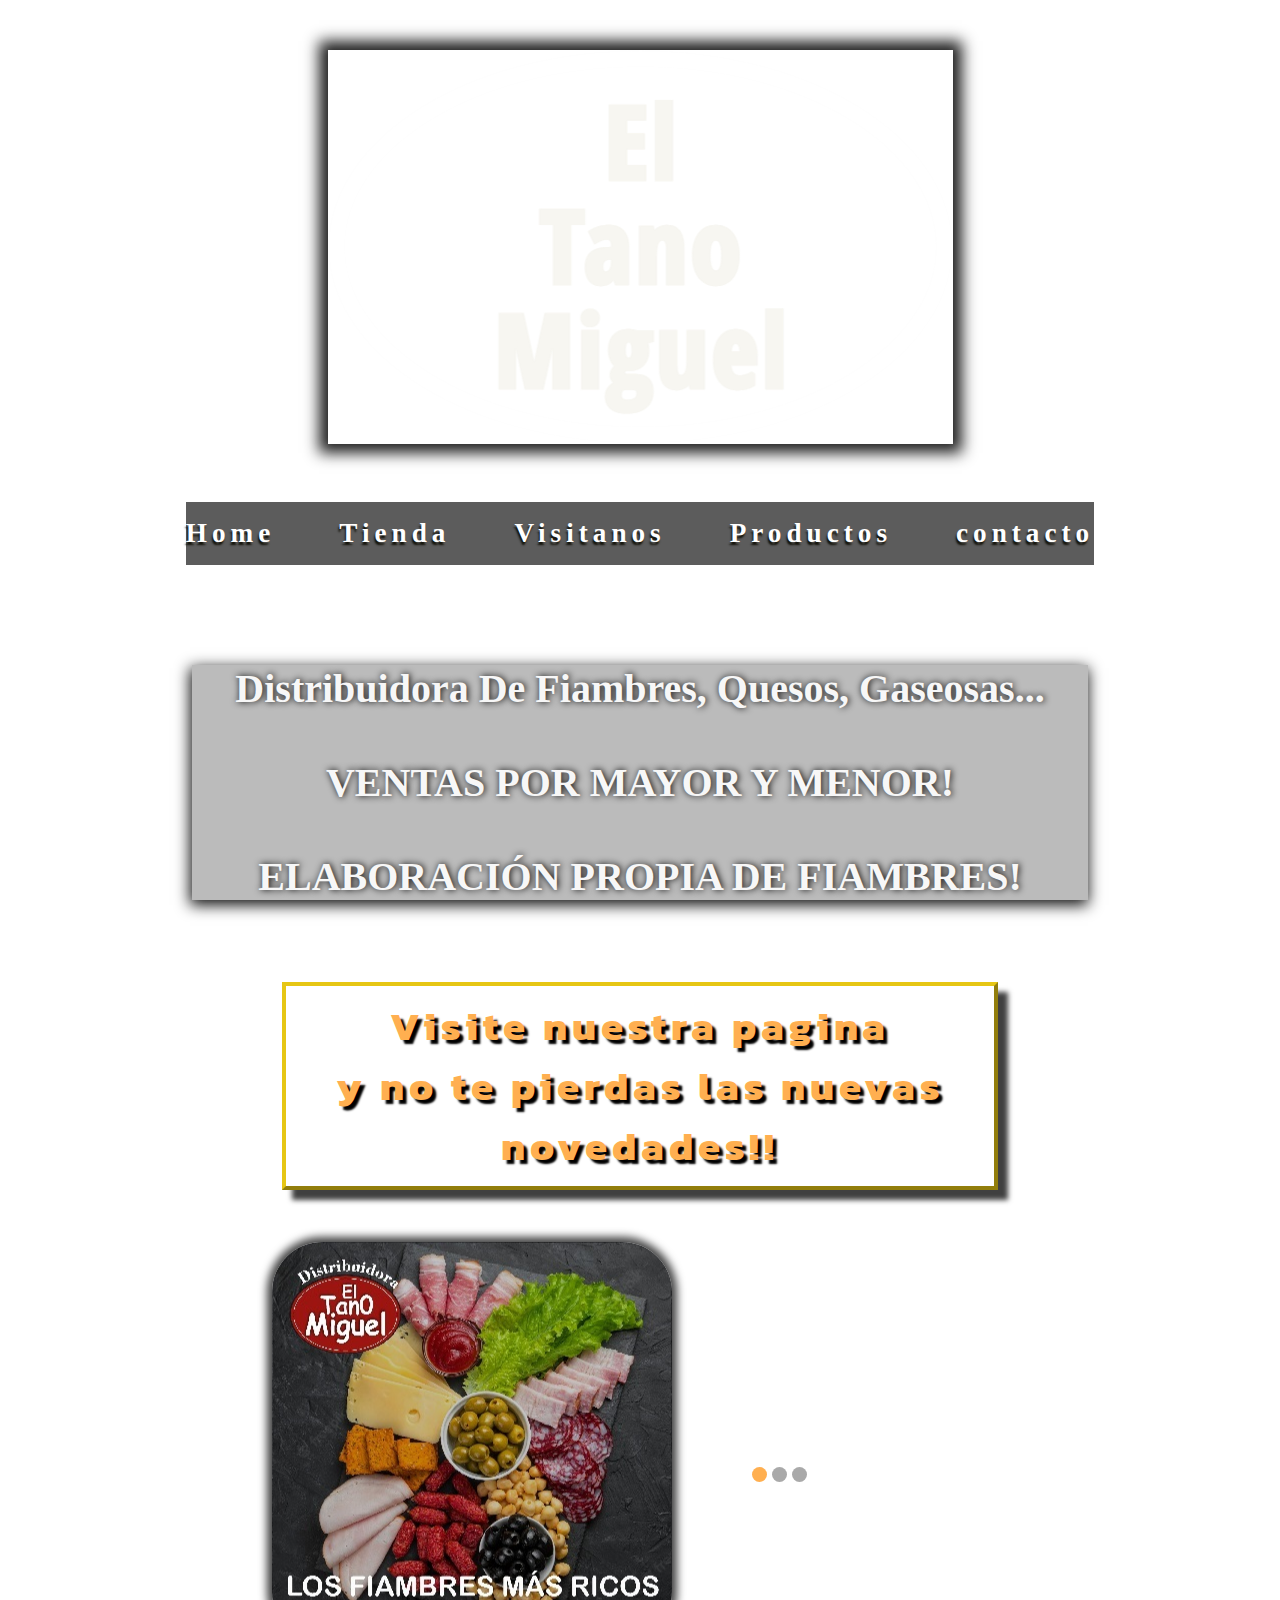
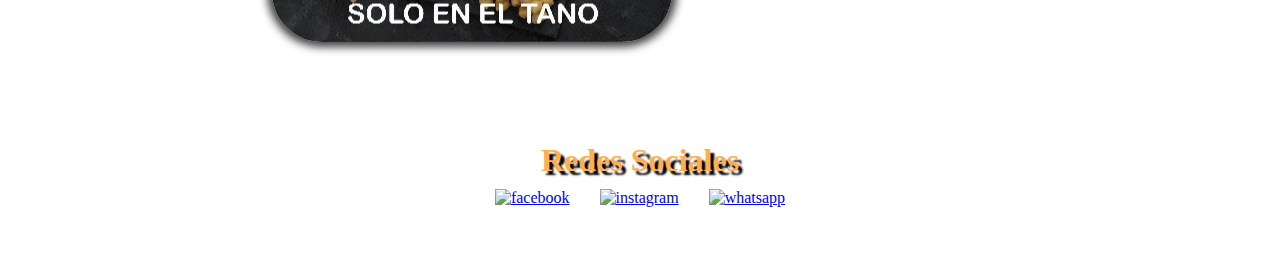
==== index.html @ 3adc9c61 "first commit" ====
<!DOCTYPE html>
<html lang="en">

<head>
    <meta charset="UTF-8">
    <meta http-equiv="X-UA-Compatible" content="IE=edge">
    <meta name="viewport" content="width=device-width, initial-scale=1.0">
    <title>Home</title>
    <link rel="stylesheet" href="./styles/style.css">
</head>

<body>

    <section class="section__header">

        <header class="header">

            <h1 class="title"><img class="logo" src="assets/tano.png" alt=""></h1>

            <div class="header__menu">
                <nav>
                    <ul class="menu">
                        <li class="menu__item"><a href="index.html"> Home </a></li>
                        <li class="menu__item"><a href="./pages/tienda.html"> Tienda </a></li>
                        <li class="menu__item"><a href="./pages/visitanos.html"> Visitanos</a></li>
                        <li class="menu__item"><a href="./pages/productos.html"> Productos</a></li>
                        <li class="menu__item"><a href="./pages/contacto.html"> contacto</a></li>
                    </ul>
                </nav>
            </div>
        </header>
    </section>

    <section class="grid">
        <div class="grid__item grid__item1">
            <h4>Distribuidora De Fiambres, Quesos, Gaseosas... <br><br>
                VENTAS POR MAYOR Y MENOR! <br><br>
                ELABORACIÓN PROPIA DE FIAMBRES!</h4>
        </div>

        <div class="grid__item grid__item2">
            <h5>Visite nuestra pagina<br>
                y no te pierdas las nuevas novedades!!<br>
            </h5>
        </div>

        <a href="https://www.instagram.com/eltanomiguel/?hl=es">

            <div class="grid__item grid__item3">

                <div class="scrolls">
                    <div class="scroll scroll-y"></div>
                    <div class="scroll"></div>
                    <div class="scroll"></div>
                </div>
            </div>
        </a>

    </section>

    <section>
        
        <footer>

            <fieldset>
                <legend class="legend">Redes Sociales</legend>

                <div class="redes">
                    <div class="facebook">
                        <a href="https://es-la.facebook.com/eltanomiguel2216/">
                            <img class="redes-img" src="https://cdn-icons-png.flaticon.com/512/1384/1384879.png" alt="facebook"/></a>
                    </div>

                    <div class="instagram">
                        <a href="https://www.instagram.com/eltanomiguel/?hl=es">
                            <img class="redes-img" src="https://cdn-icons-png.flaticon.com/512/1384/1384886.png" alt="instagram"/>
                        </a>
                    </div>

                    <div class="whatsapp">
                        <a href="https://api.whatsapp.com/send?phone=541161333650">
                            <img class="redes-img" src="https://cdn-icons-png.flaticon.com/512/1384/1384883.png" alt="whatsapp"/>
                        </a>
                    </div>
                </div>

            </fieldset>

        </footer>

    </section>












</body>

</html>
---- styles/style.css ----
@import url('https://fonts.googleapis.com/css2? family= Ubuntu:wght@300;500;700 & display=swap');
@import url('https://fonts.googleapis.com/css2?family=Roboto+Slab:wght@200;400;600&display=swap');
@import url('https://fonts.googleapis.com/css2?family=Kanit:wght@300;400&display=swap');

* {
    margin: 0;
    padding: 0;
    box-sizing: border-box;
}

body {
    background-image: url(https://images.pexels.com/photos/172292/pexels-photo-172292.jpeg?auto=compress&cs=tinysrgb&w=1260&h=750&dpr=1 );
    /* background-size: cover; */
}

.section__header {
    display: flex;
    width: 100%;
}

.header {
    width: 100%;
    text-align: center;
    margin: 0 auto;
    align-items: center;
    justify-items: center;

}

.title {
    margin: 0 auto;
    padding-block: 50px;
}

.title .logo {
    box-shadow: 0px 0px 14px 9px rgba(0, 0, 0, 0.88);
}

.header__menu {
    display: flex;
    background-color: rgba(0, 0, 0, 0.638);
    padding-block: 1rem;
    justify-content: center;
    color: #ffffff;
}

.header__menu .menu {

    list-style: none;
    display: flex;
    font-family: 'Ubuntu';
    font-size: 1.7rem;
    font-weight: bolder;
    gap: 4rem;
    letter-spacing: 5px;
}

.menu__item a {
    text-shadow: -1px 3px 2px rgb(19, 18, 9);
    ;
    text-decoration: none;
    color: #ffffff;
}


/* *********GRID********* */

.grid {
    display: grid;
    grid-template-columns: 0.7fr;
    grid-template-rows: 0.5fr 0.2fr 0.5fr;
    grid-template-areas:
        "item1 "
        "item2"
        "item3";
    gap: 2rem;
    margin-top: 50px;
    text-align: center;
    align-items: center;
    justify-content: center;



}

.grid__item {
    background-position: center center;

}

.grid__item1 {
    grid-area: item1;
    font-size: 2.5rem;
    color: rgb(247, 247, 247);
    font-family: 'reboto', cursive;
    text-shadow: 1px 0px 7px rgba(0, 0, 0, 1);
    box-shadow: -1px 4px 14px 1px rgba(0, 0, 0, 0.95);
    background-color: rgba(0, 0, 0, 0.265);
    margin-block: 50px;
}

.grid__item2 {
    grid-area: item2;
    letter-spacing: 5px;
    font-family: 'kanit';
    font-size: 3rem;
    color: #ffaf50;
    text-shadow: 4px 4px 2px rgb(0, 0, 0);
    border: 4px outset #e6c614;
    box-shadow: 10px 10px 5px 0px rgba(0, 0, 0, 0.75);
    width: 80%;
    padding-block: 10px;
    margin: auto;
}

.grid__item3 {
    grid-area: item3;
    background-image: url(../assets/tanonoticias.jpg);
    width: 400px;
    height: 400px;
    border-radius: 50px;
    margin-left: 5rem;
    position: relative;
    box-shadow: 0px 0px 8px 5px rgba(0, 0, 0, 0.75);
    margin-top: 20px;

}

.scrolls {
    display: flex;
    gap: 5px;
    position: absolute;
    bottom: 10rem;
    left: 30rem;
}

.scroll {
    width: 15px;
    height: 15px;
    background-color: darkgrey;
    border-radius: 50%;
}

.scroll-y {
    background-color: #ffaf50;
}

/* ******REDES SOCIALES****** */

fieldset {
    display: flex;
    text-align: center;
    border: 8px double #ffffff;
    width: 50%;
    margin: 0 auto;
    margin-top: 100px;
    padding-block: 10px;
    margin-bottom: 40px;

}

.legend {
    font-size: 2rem;
    padding-inline: 10px;
    font-family: 'reboto', cursive;
    font-weight: bold;
    color: #ffaf50;
    text-shadow: 4px 4px 2px rgb(0, 0, 0);

}


.redes {
    display: flex;
    gap: 30px;
    margin: 0 auto;
}

.redes-img {
    height: 100px;
}

/* ******MEDIA QUERIES************ */
@media screen and (max-width: 480px) {

    .title .logo {
        width: 80%;

    }

    .header__menu {
        justify-content: flex-start;
        padding-left: 10px;
        width: 480px
    }

    .header__menu .menu {
        font-size: 20px;
        gap: 1.5rem;
        letter-spacing: 0;
    }

    .grid {
        margin-left: 10px;
    }

    .grid__item1{
        font-size: 1.6rem;
        margin-block: 10px;
    }

.grid__item2{
    letter-spacing: 3px;
    font-size: 2rem;
    width: 100%; 
}
.grid__item3{
   margin-left: 0;
}

.scrolls{
    position: absolute;
    bottom: -4rem;
    left: 11rem;
}

.legend{
    font-size: 1rem;
}
.redes-img {
    height: 60px;
}

}
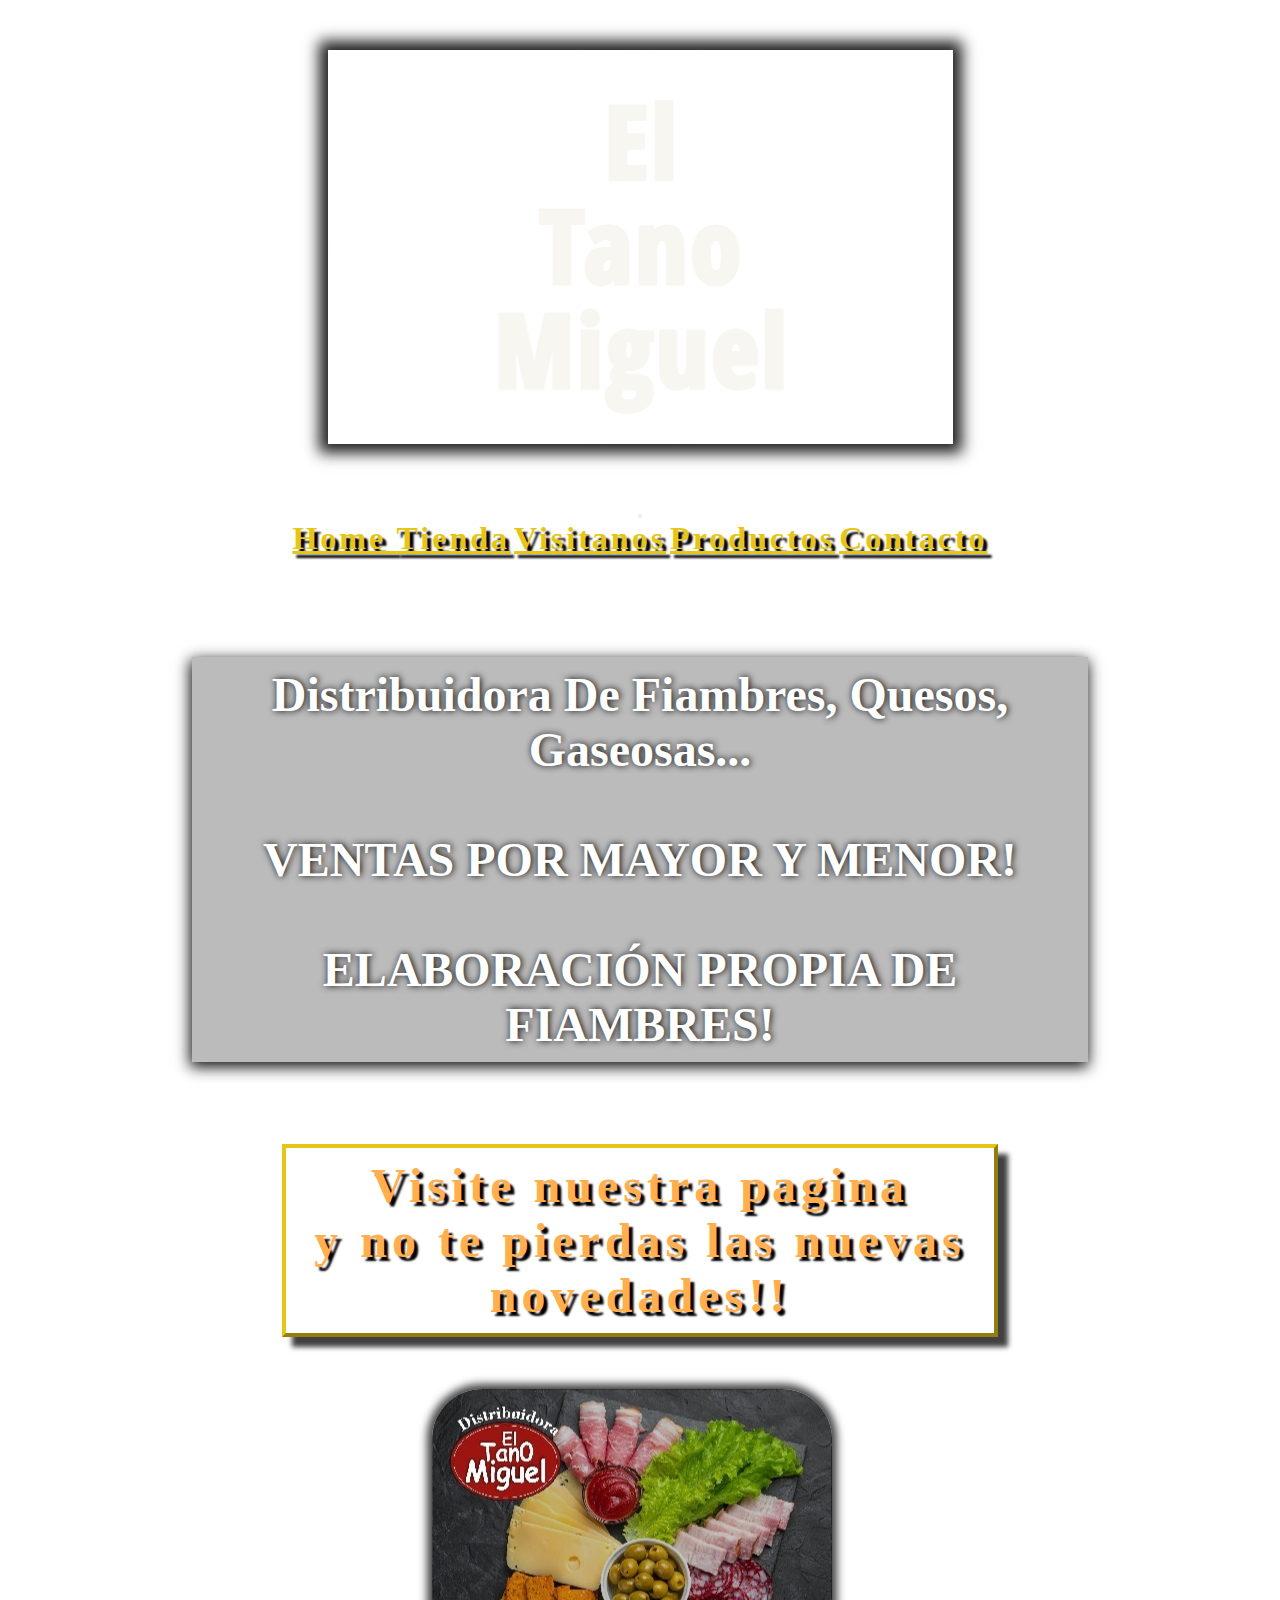
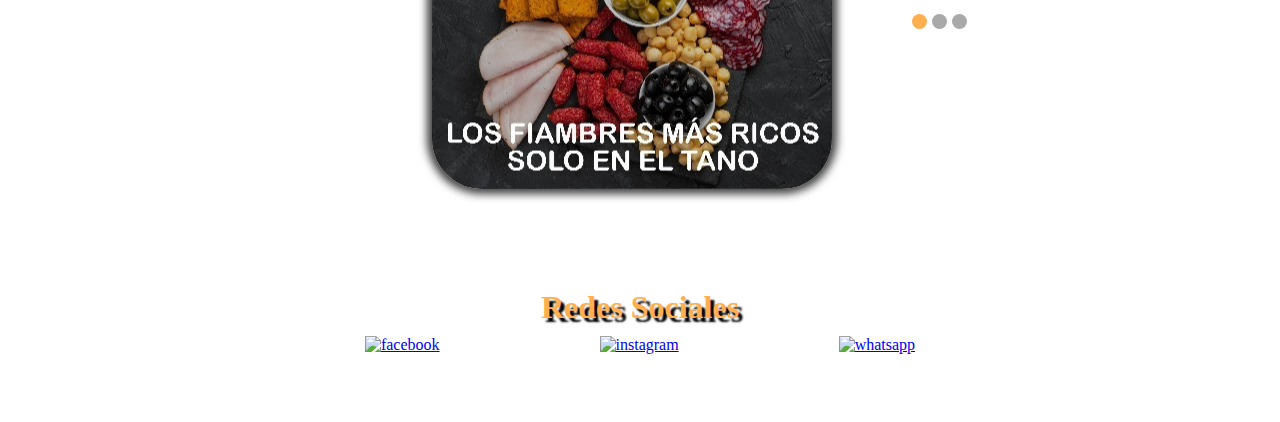
==== commit 883331f1: "SASS" ====
--- a/index.html
+++ b/index.html
@@ -6,27 +6,39 @@
     <meta http-equiv="X-UA-Compatible" content="IE=edge">
     <meta name="viewport" content="width=device-width, initial-scale=1.0">
     <title>Home</title>
-    <link rel="stylesheet" href="./styles/style.css">
+   <link href="https://cdn.jsdelivr.net/npm/bootstrap@5.2.1/dist/css/bootstrap.min.css" rel="stylesheet"
+        integrity="sha384-iYQeCzEYFbKjA/T2uDLTpkwGzCiq6soy8tYaI1GyVh/UjpbCx/TYkiZhlZB6+fzT" crossorigin="anonymous"/>
+
+    <link rel="stylesheet" href="./styles/estilo.css">
 </head>
 
 <body>
 
     <section class="section__header">
 
-        <header class="header">
+        <header>
 
             <h1 class="title"><img class="logo" src="assets/tano.png" alt=""></h1>
 
             <div class="header__menu">
-                <nav>
-                    <ul class="menu">
-                        <li class="menu__item"><a href="index.html"> Home </a></li>
-                        <li class="menu__item"><a href="./pages/tienda.html"> Tienda </a></li>
-                        <li class="menu__item"><a href="./pages/visitanos.html"> Visitanos</a></li>
-                        <li class="menu__item"><a href="./pages/productos.html"> Productos</a></li>
-                        <li class="menu__item"><a href="./pages/contacto.html"> contacto</a></li>
-                    </ul>
-                </nav>
+
+                <nav class="navbar navbar-expand-lg bg-dark  bg-opacity-50">
+                    <div class="container-fluid ">
+                      <button class="navbar-toggler" type="button" data-bs-toggle="collapse" data-bs-target="#navbarNavAltMarkup" aria-controls="navbarNavAltMarkup" aria-expanded="false" aria-label="Toggle navigation">
+                        <span class="navbar-toggler-icon"></span>
+                      </button>
+                      <div class="collapse navbar-collapse" id="navbarNavAltMarkup">
+                        <div class="navbar-nav mx-auto gap-5 ">
+                          <a  class="nav-link active text-light fw-bold " href="index.html">Home </a>
+                          <a class="nav-link " href="pages/tienda.html">Tienda</a>
+                          <a class="nav-link  " href="pages/visitanos.html">Visitanos</a>
+                          <a class="nav-link  " href="pages/productos.html">Productos</a>
+                          <a class="nav-link " href="pages/contacto.html">Contacto</a>
+                       
+                        </div>
+                      </div>
+                    </div>
+                  </nav>
             </div>
         </header>
     </section>
@@ -59,27 +71,30 @@
     </section>
 
     <section>
-        
+
         <footer>
 
-            <fieldset>
-                <legend class="legend">Redes Sociales</legend>
+            <fieldset class="border p-2">
+                <legend class="legend float-none w-auto p-2">Redes Sociales</legend>
 
                 <div class="redes">
                     <div class="facebook">
                         <a href="https://es-la.facebook.com/eltanomiguel2216/">
-                            <img class="redes-img" src="https://cdn-icons-png.flaticon.com/512/1384/1384879.png" alt="facebook"/></a>
+                            <img class="redes-img" src="https://cdn-icons-png.flaticon.com/512/1384/1384879.png"
+                                alt="facebook" /></a>
                     </div>
 
                     <div class="instagram">
                         <a href="https://www.instagram.com/eltanomiguel/?hl=es">
-                            <img class="redes-img" src="https://cdn-icons-png.flaticon.com/512/1384/1384886.png" alt="instagram"/>
+                            <img class="redes-img" src="https://cdn-icons-png.flaticon.com/512/1384/1384886.png"
+                                alt="instagram" />
                         </a>
                     </div>
 
                     <div class="whatsapp">
                         <a href="https://api.whatsapp.com/send?phone=541161333650">
-                            <img class="redes-img" src="https://cdn-icons-png.flaticon.com/512/1384/1384883.png" alt="whatsapp"/>
+                            <img class="redes-img" src="https://cdn-icons-png.flaticon.com/512/1384/1384883.png"
+                                alt="whatsapp" />
                         </a>
                     </div>
                 </div>
@@ -90,17 +105,9 @@
 
     </section>
 
-
-
-
-
-
-
-
-
-
-
-
+    <script src="https://cdn.jsdelivr.net/npm/bootstrap@5.2.1/dist/js/bootstrap.bundle.min.js"
+    integrity="sha384-u1OknCvxWvY5kfmNBILK2hRnQC3Pr17a+RTT6rIHI7NnikvbZlHgTPOOmMi466C8"
+    crossorigin="anonymous"></script>
 </body>
 
 </html>--- a/styles/estilo.css
+++ b/styles/estilo.css
@@ -0,0 +1,194 @@
+@import url("https://fonts.googleapis.com/css2? family= Ubuntu:wght@300;500;700 & display=swap");
+@import url("https://fonts.googleapis.com/css2?family=Roboto+Slab:wght@200;400;600&display=swap");
+@import url("https://fonts.googleapis.com/css2?family=Kanit:wght@300;400&display=swap");
+* {
+  margin: 0;
+  padding: 0;
+  box-sizing: border-box;
+  font-family: "Ubuntu" cursive;
+}
+* body {
+  background-image: url(https://images.pexels.com/photos/172292/pexels-photo-172292.jpeg?auto=compress&cs=tinysrgb&w=1260&h=750&dpr=1);
+}
+
+header {
+  width: 100%;
+  text-align: center;
+  margin: 0 auto;
+  align-items: center;
+  justify-items: center;
+}
+header .title {
+  margin: 0 auto;
+  padding-block: 50px;
+}
+header .title :hover {
+  transform: scale(1.1) translatey(-10px);
+}
+header .title .logo {
+  box-shadow: 0px 0px 14px 9px rgba(0, 0, 0, 0.88);
+}
+header .navbar-nav a {
+  color: #e6c614;
+  font-size: 2rem;
+  font-family: "Ubuntu" cursive;
+  font-weight: bold;
+  letter-spacing: 3px;
+  text-shadow: 4px 4px 2px rgb(0, 0, 0);
+}
+header .navbar-nav :hover {
+  color: #ffffff;
+  text-shadow: 4px 4px 2px rgb(0, 0, 0);
+  transform: scale(1.1) translatey(-5px);
+}
+
+.grid {
+  display: grid;
+  grid-template-columns: 0.7fr;
+  grid-template-rows: 0.5fr 0.2fr 0.5fr;
+  grid-template-areas: "item1 " "item2" "item3";
+  gap: 2rem;
+  margin-top: 50px;
+  text-align: center;
+  align-items: center;
+  justify-content: center;
+}
+.grid .grid__item {
+  background-position: center center;
+}
+.grid .grid__item1 {
+  grid-area: item1;
+  background-color: rgba(0, 0, 0, 0.265);
+  box-shadow: -1px 4px 14px 1px rgba(0, 0, 0, 0.95);
+  margin-block: 50px;
+  padding-block: 10px;
+}
+.grid .grid__item1 h4 {
+  font-size: 3rem;
+  color: #ffffff;
+  text-shadow: 1px 0px 7px rgb(0, 0, 0);
+}
+.grid .grid__item2 {
+  grid-area: item2;
+  border: 4px outset #e6c614;
+  box-shadow: 10px 10px 5px 0px rgba(0, 0, 0, 0.75);
+  width: 80%;
+  padding-block: 10px;
+  margin: auto;
+}
+.grid .grid__item2 h5 {
+  letter-spacing: 5px;
+  font-weight: bold;
+  font-size: 3rem;
+  color: #ffaf50;
+  text-shadow: 4px 4px 2px rgb(0, 0, 0);
+}
+.grid .grid__item2:hover {
+  background: rgb(1, 5, 11);
+  background: radial-gradient(circle, rgba(208, 24, 24, 0.553) 27%, rgba(121, 9, 20, 0.584) 61%);
+}
+.grid .grid__item3 {
+  grid-area: item3;
+  background-image: url(../assets/tanonoticias.jpg);
+  width: 400px;
+  height: 400px;
+  border-radius: 50px;
+  margin-left: 15rem;
+  position: relative;
+  box-shadow: 0px 0px 8px 5px rgba(0, 0, 0, 0.75);
+  margin-top: 20px;
+}
+.grid .grid__item3:hover {
+  transform: scale(1.1);
+}
+.grid .grid__item1 {
+  -webkit-animation-delay: 0.5s;
+          animation-delay: 0.5s;
+}
+.grid .grid__item2 {
+  -webkit-animation-delay: 1s;
+          animation-delay: 1s;
+}
+.grid .grid__item3 {
+  -webkit-animation-delay: 1.5s;
+          animation-delay: 1.5s;
+}
+.grid .scrolls {
+  display: flex;
+  gap: 5px;
+  position: absolute;
+  bottom: 10rem;
+  left: 30rem;
+}
+.grid .scrolls .scroll {
+  width: 15px;
+  height: 15px;
+  background-color: darkgrey;
+  border-radius: 50%;
+}
+.grid .scrolls .scroll-y {
+  background-color: #ffaf50;
+}
+
+fieldset {
+  display: flex;
+  text-align: center;
+  border: 8px double #ffffff;
+  width: 50%;
+  margin: 0 auto;
+  margin-top: 100px;
+  padding-block: 10px;
+  margin-bottom: 40px;
+}
+fieldset .legend {
+  font-size: 2rem;
+  padding-inline: 10px;
+  font-weight: bold;
+  color: #ffaf50;
+  text-shadow: 4px 4px 2px rgb(0, 0, 0);
+}
+fieldset .redes {
+  display: flex;
+  gap: 160px;
+  margin: 0 auto;
+  padding-bottom: 10px;
+}
+fieldset .redes .redes-img {
+  height: 70px;
+}
+
+/* ******MEDIA QUERIES************ */
+@media screen and (max-width: 480px) {
+  .title .logo {
+    width: 80%;
+  }
+  .grid {
+    margin-left: 10px;
+  }
+  .grid .grid__item1 {
+    font-size: 1.6rem;
+    margin-block: 10px;
+  }
+  .grid .grid__item2 {
+    letter-spacing: 3px;
+    font-size: 2rem;
+    width: 100%;
+  }
+  .grid .grid__item3 {
+    margin-left: 0;
+  }
+  .scrolls {
+    position: absolute;
+    bottom: -4rem;
+    left: 11rem;
+  }
+  .legend {
+    font-size: 1rem;
+  }
+  .legend .redes {
+    gap: 10px;
+  }
+  .legend .redes .redes-img {
+    height: 60px;
+  }
+}/*# sourceMappingURL=estilo.css.map */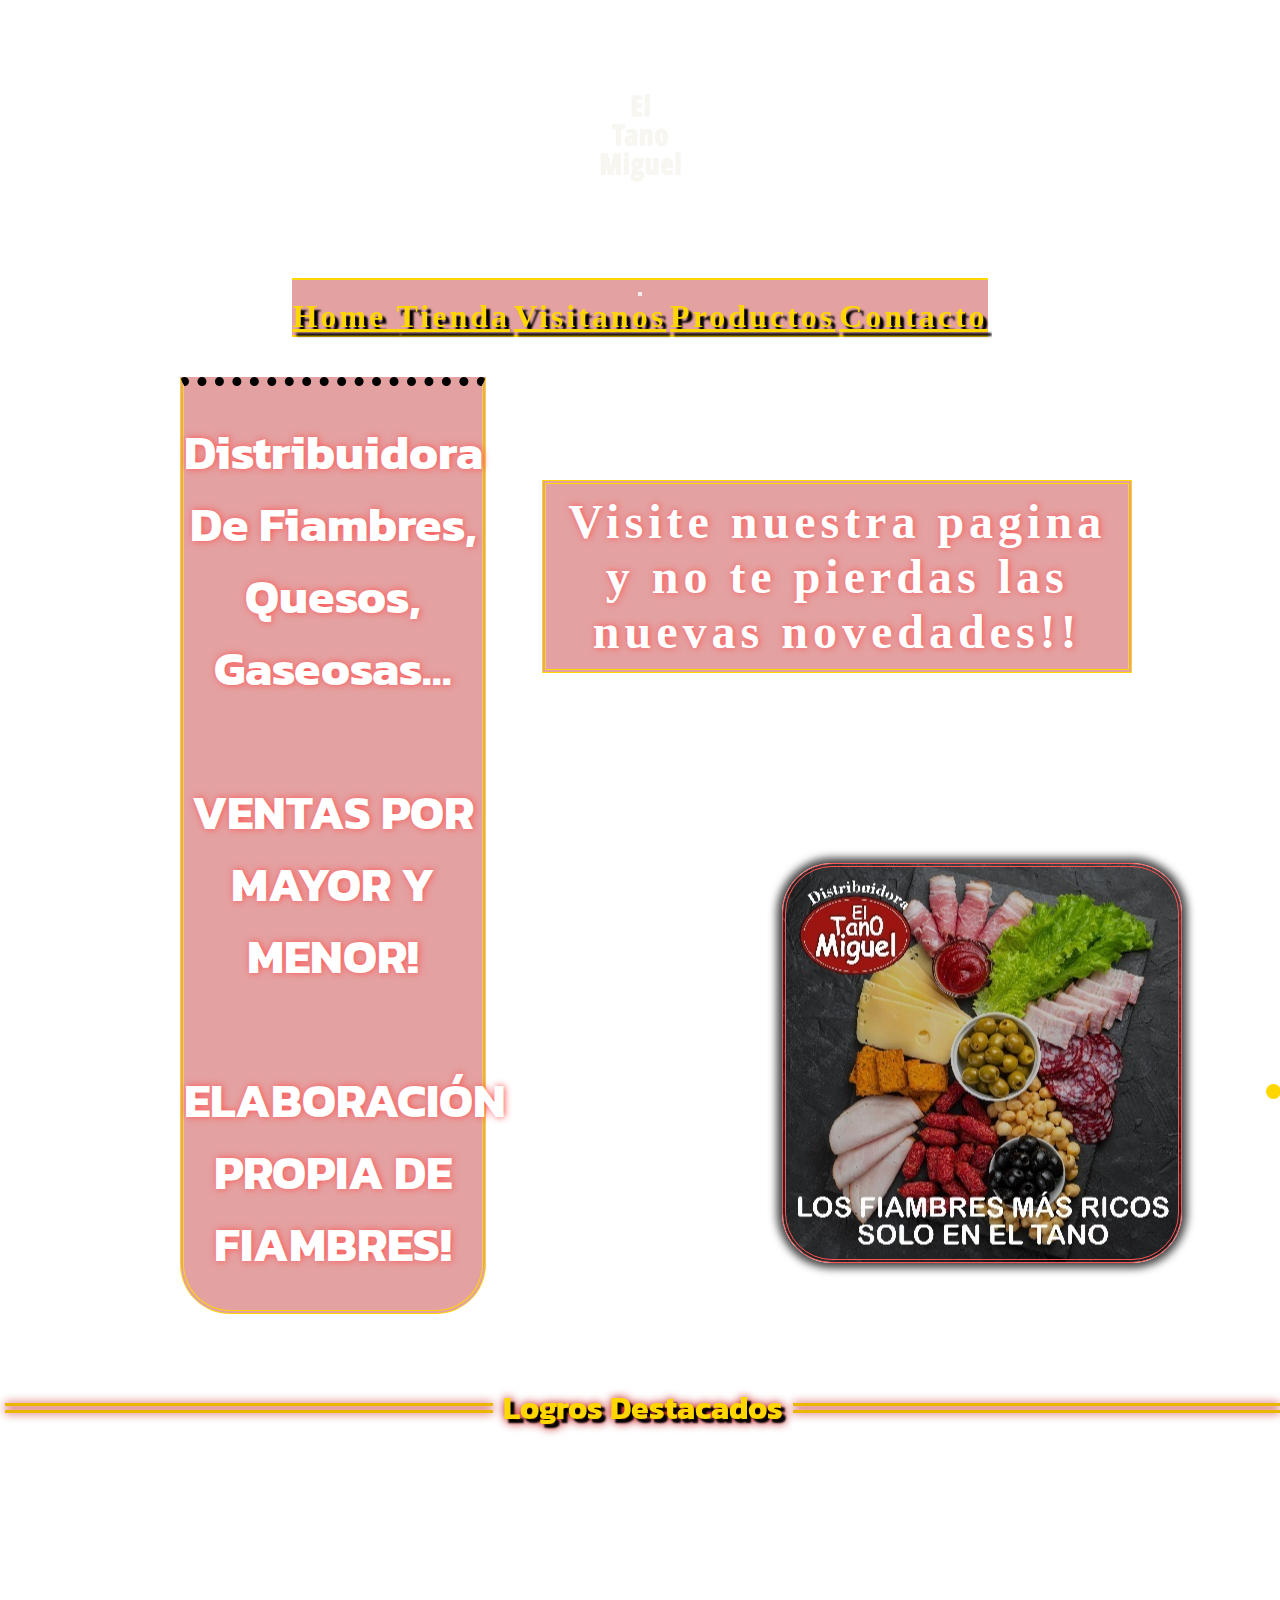
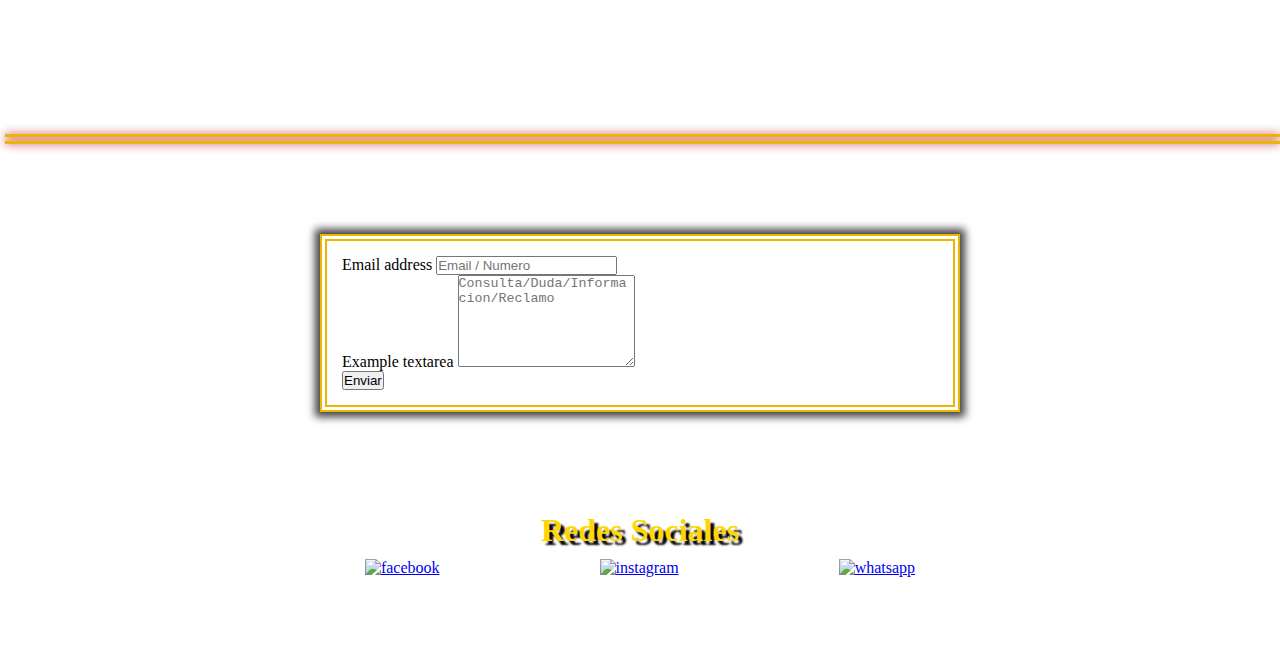
==== commit ed5a54b4: "mejora index" ====
--- a/index.html
+++ b/index.html
@@ -5,43 +5,44 @@
     <meta charset="UTF-8">
     <meta http-equiv="X-UA-Compatible" content="IE=edge">
     <meta name="viewport" content="width=device-width, initial-scale=1.0">
-    <title>Home</title>
-   <link href="https://cdn.jsdelivr.net/npm/bootstrap@5.2.1/dist/css/bootstrap.min.css" rel="stylesheet"
-        integrity="sha384-iYQeCzEYFbKjA/T2uDLTpkwGzCiq6soy8tYaI1GyVh/UjpbCx/TYkiZhlZB6+fzT" crossorigin="anonymous"/>
+    <title>Tano miguel - Home</title>
+    <meta name="description" content="Distribuidora de fiambre y embutidos">
+    <meta name="keywords" content="Fiambreria,embutidos,fiambres,jamones,quesos">
+    <link href="https://cdn.jsdelivr.net/npm/bootstrap@5.2.1/dist/css/bootstrap.min.css" rel="stylesheet"
+        integrity="sha384-iYQeCzEYFbKjA/T2uDLTpkwGzCiq6soy8tYaI1GyVh/UjpbCx/TYkiZhlZB6+fzT" crossorigin="anonymous" />
+    <link href="https://unpkg.com/aos@2.3.1/dist/aos.css" rel="stylesheet">
 
     <link rel="stylesheet" href="./styles/estilo.css">
 </head>
 
 <body>
+    <header>
 
-    <section class="section__header">
+        <h1 class="title"><img class="logo" src="assets/tano.png" alt="El tano miguel"></h1>
 
-        <header>
+        <div class="header__menu">
 
-            <h1 class="title"><img class="logo" src="assets/tano.png" alt=""></h1>
+            <nav class="navbar navbar-expand-lg ">
+                <div class="container-fluid ">
+                    <button class="navbar-toggler" type="button" data-bs-toggle="collapse"
+                        data-bs-target="#navbarNavAltMarkup" aria-controls="navbarNavAltMarkup" aria-expanded="false"
+                        aria-label="Toggle navigation">
+                        <span class="navbar-toggler-icon"></span>
+                    </button>
+                    <div class="collapse navbar-collapse" id="navbarNavAltMarkup">
+                        <div class="navbar-nav mx-auto gap-5 ">
+                            <a class="nav-link active text-light fw-bold " href="index.html">Home </a>
+                            <a class="nav-link " href="pages/tienda.html">Tienda</a>
+                            <a class="nav-link  " href="pages/visitanos.html">Visitanos</a>
+                            <a class="nav-link  " href="pages/productos.html">Productos</a>
+                            <a class="nav-link " href="pages/contacto.html">Contacto</a>
 
-            <div class="header__menu">
-
-                <nav class="navbar navbar-expand-lg bg-dark  bg-opacity-50">
-                    <div class="container-fluid ">
-                      <button class="navbar-toggler" type="button" data-bs-toggle="collapse" data-bs-target="#navbarNavAltMarkup" aria-controls="navbarNavAltMarkup" aria-expanded="false" aria-label="Toggle navigation">
-                        <span class="navbar-toggler-icon"></span>
-                      </button>
-                      <div class="collapse navbar-collapse" id="navbarNavAltMarkup">
-                        <div class="navbar-nav mx-auto gap-5 ">
-                          <a  class="nav-link active text-light fw-bold " href="index.html">Home </a>
-                          <a class="nav-link " href="pages/tienda.html">Tienda</a>
-                          <a class="nav-link  " href="pages/visitanos.html">Visitanos</a>
-                          <a class="nav-link  " href="pages/productos.html">Productos</a>
-                          <a class="nav-link " href="pages/contacto.html">Contacto</a>
-                       
                         </div>
-                      </div>
                     </div>
-                  </nav>
-            </div>
-        </header>
-    </section>
+                </div>
+            </nav>
+        </div>
+    </header>
 
     <section class="grid">
         <div class="grid__item grid__item1">
@@ -69,6 +70,57 @@
         </a>
 
     </section>
+
+    <section class="stars">
+
+        <fieldset class="borde_stars">
+
+            <legend class="legend float-none w-auto p-2">Logros Destacados</legend>
+            <div class="estrella" data-aos="fade-up" data-aos-duration="2000">
+                <h4 class="nick">Tres Sucursales</h4>
+            </div>
+
+            <div class="estrella" data-aos="fade-up" data-aos-duration="2000">
+                <h4 class="nick">Elaboracion Propia</h4>
+            </div>
+
+            <div class="estrella" data-aos="fade-up" data-aos-duration="2000">
+                <h4 class="nick">Exelente Proyeccion</h4>
+            </div>
+
+            <div class="estrella" data-aos="fade-up" data-aos-duration="2000">
+                <h4 class="nick">Calidad Premiun</h4>
+            </div>
+
+            <div class="estrella" data-aos="fade-up" data-aos-duration="2000">
+                <h4 class=" nick">Envios Gratuito</h4>
+            </div>
+
+            <div class="estrella" data-aos="fade-up" data-aos-duration="2000">
+                <h4 class="nick">Distribucion en Amba</h4>
+            </div>
+
+        </fieldset>
+
+    </section>
+
+    <section class="formulario">
+
+        <div class="label mb-3">
+            <label for="exampleFormControlInput1" class="form-label">Email address</label>
+            <input type="email" class="form-control" id="exampleFormControlInput1" placeholder="Email / Numero">
+        </div>
+
+        <div class="label mb-3">
+            <label for="exampleFormControlTextarea1" class="form-label">Example textarea</label>
+            <textarea class="form-control" id="exampleFormControlTextarea1" rows="6"
+                placeholder="Consulta/Duda/Informacion/Reclamo"></textarea>
+        </div>
+
+        <button type="button" class=" btn btn-outline-danger mx-auto d-block fs-3 ">Enviar</button>
+
+    </section>
+
 
     <section>
 
@@ -106,8 +158,13 @@
     </section>
 
     <script src="https://cdn.jsdelivr.net/npm/bootstrap@5.2.1/dist/js/bootstrap.bundle.min.js"
-    integrity="sha384-u1OknCvxWvY5kfmNBILK2hRnQC3Pr17a+RTT6rIHI7NnikvbZlHgTPOOmMi466C8"
-    crossorigin="anonymous"></script>
+        integrity="sha384-u1OknCvxWvY5kfmNBILK2hRnQC3Pr17a+RTT6rIHI7NnikvbZlHgTPOOmMi466C8"
+        crossorigin="anonymous"></script>
+    <script src="https://unpkg.com/aos@2.3.1/dist/aos.js"></script>
+    <script>
+        AOS.init();
+
+    </script>
 </body>
 
 </html>--- a/styles/estilo.css
+++ b/styles/estilo.css
@@ -8,7 +8,7 @@
   font-family: "Ubuntu" cursive;
 }
 * body {
-  background-image: url(https://images.pexels.com/photos/172292/pexels-photo-172292.jpeg?auto=compress&cs=tinysrgb&w=1260&h=750&dpr=1);
+  background-image: url(https://w0.peakpx.com/wallpaper/220/854/HD-wallpaper-whatsapp-black-abstract-abstract-digital-abstraction-abstracts-background-digital-pattern-texture.jpg);
 }
 
 header {
@@ -20,16 +20,48 @@
 }
 header .title {
   margin: 0 auto;
-  padding-block: 50px;
-}
-header .title :hover {
-  transform: scale(1.1) translatey(-10px);
+  padding-block: 80px;
 }
 header .title .logo {
-  box-shadow: 0px 0px 14px 9px rgba(0, 0, 0, 0.88);
-}
-header .navbar-nav a {
-  color: #e6c614;
+  width: 28%;
+  -webkit-animation-name: rotacion_logo;
+          animation-name: rotacion_logo;
+  -webkit-animation-iteration-count: 1;
+          animation-iteration-count: 1;
+  -webkit-animation-timing-function: ease-in;
+          animation-timing-function: ease-in;
+  -webkit-animation-duration: 3s;
+          animation-duration: 3s;
+  -webkit-animation-delay: 1s;
+          animation-delay: 1s;
+}
+@-webkit-keyframes rotacion_logo {
+  0% {
+    transform: rotateX(0);
+  }
+  100% {
+    transform: rotateX(-360deg);
+  }
+}
+@keyframes rotacion_logo {
+  0% {
+    transform: rotateX(0);
+  }
+  100% {
+    transform: rotateX(-360deg);
+  }
+}
+header .navbar {
+  background-color: rgba(189, 27, 27, 0.413);
+  border: 2px double #FFD700;
+  border-right: none;
+  border-left: none;
+  position: -webkit-sticky;
+  position: sticky;
+  top: 0;
+}
+header .navbar .navbar-nav a {
+  color: #FFD700;
   font-size: 2rem;
   font-family: "Ubuntu" cursive;
   font-weight: bold;
@@ -41,14 +73,26 @@
   text-shadow: 4px 4px 2px rgb(0, 0, 0);
   transform: scale(1.1) translatey(-5px);
 }
+header .title__hojas {
+  width: 60%;
+  font-family: "Reboto", cursive;
+  font-size: 8rem;
+  font-weight: bold;
+  letter-spacing: 20px;
+  color: #FFD700;
+  text-shadow: -3px 3px 8px rgb(195, 195, 195);
+  margin: 0 auto;
+  margin-block: 50px;
+  box-shadow: rgba(240, 46, 170, 0.4) 0px 5px, rgba(240, 46, 170, 0.3) 0px 10px, rgba(240, 46, 170, 0.2) 0px 15px, rgba(240, 46, 170, 0.1) 0px 20px, rgba(240, 46, 170, 0.05) 0px 25px;
+}
 
 .grid {
   display: grid;
-  grid-template-columns: 0.7fr;
-  grid-template-rows: 0.5fr 0.2fr 0.5fr;
-  grid-template-areas: "item1 " "item2" "item3";
+  grid-template-columns: 0.65fr 1fr;
+  grid-template-rows: 1fr 1fr;
+  grid-template-areas: "item1 item2" "item1 item3";
   gap: 2rem;
-  margin-top: 50px;
+  margin-top: 0px;
   text-align: center;
   align-items: center;
   justify-content: center;
@@ -58,34 +102,48 @@
 }
 .grid .grid__item1 {
   grid-area: item1;
-  background-color: rgba(0, 0, 0, 0.265);
-  box-shadow: -1px 4px 14px 1px rgba(0, 0, 0, 0.95);
-  margin-block: 50px;
-  padding-block: 10px;
+  background-color: rgba(189, 27, 27, 0.413);
+  margin-top: 40px;
+  width: 60%;
+  padding-block: 30px;
+  margin-left: 180px;
+  border-top: 9px dotted #000;
+  border-right: 4px double #FFD700;
+  border-bottom: 4px double #FFD700;
+  border-left: 4px double #FFD700;
+  border-bottom-right-radius: 50px;
+  border-bottom-left-radius: 50px;
 }
 .grid .grid__item1 h4 {
   font-size: 3rem;
   color: #ffffff;
-  text-shadow: 1px 0px 7px rgb(0, 0, 0);
+  text-shadow: 1px 0px 7px rgb(255, 82, 82);
+  font-family: "Kanit";
+}
+.grid .grid__item1:hover {
+  background: rgb(1, 5, 11);
+  background: radial-gradient(circle, rgb(208, 24, 24) 27%, rgba(121, 9, 20, 0.584) 61%);
 }
 .grid .grid__item2 {
   grid-area: item2;
-  border: 4px outset #e6c614;
-  box-shadow: 10px 10px 5px 0px rgba(0, 0, 0, 0.75);
+  border: 4px double #FFD700;
   width: 80%;
   padding-block: 10px;
-  margin: auto;
+  margin-top: 5px;
+  margin-right: 20rem;
+  background-color: rgba(189, 27, 27, 0.413);
 }
 .grid .grid__item2 h5 {
+  font-family: "Reboto", cursive;
   letter-spacing: 5px;
   font-weight: bold;
   font-size: 3rem;
-  color: #ffaf50;
-  text-shadow: 4px 4px 2px rgb(0, 0, 0);
+  color: #ffffff;
+  text-shadow: 1px 0px 7px rgb(255, 82, 82);
 }
 .grid .grid__item2:hover {
   background: rgb(1, 5, 11);
-  background: radial-gradient(circle, rgba(208, 24, 24, 0.553) 27%, rgba(121, 9, 20, 0.584) 61%);
+  background: radial-gradient(circle, rgb(208, 24, 24) 27%, rgba(121, 9, 20, 0.584) 61%);
 }
 .grid .grid__item3 {
   grid-area: item3;
@@ -94,24 +152,13 @@
   height: 400px;
   border-radius: 50px;
   margin-left: 15rem;
+  margin-top: -30px;
   position: relative;
   box-shadow: 0px 0px 8px 5px rgba(0, 0, 0, 0.75);
-  margin-top: 20px;
+  border: 4px double rgb(255, 82, 82);
 }
 .grid .grid__item3:hover {
   transform: scale(1.1);
-}
-.grid .grid__item1 {
-  -webkit-animation-delay: 0.5s;
-          animation-delay: 0.5s;
-}
-.grid .grid__item2 {
-  -webkit-animation-delay: 1s;
-          animation-delay: 1s;
-}
-.grid .grid__item3 {
-  -webkit-animation-delay: 1.5s;
-          animation-delay: 1.5s;
 }
 .grid .scrolls {
   display: flex;
@@ -127,7 +174,251 @@
   border-radius: 50%;
 }
 .grid .scrolls .scroll-y {
-  background-color: #ffaf50;
+  background-color: #FFD700;
+}
+
+.stars {
+  display: flex;
+  text-align: center;
+  margin-left: 5px;
+  margin-top: -30px;
+  margin-bottom: 50px;
+}
+.stars .borde_stars {
+  min-width: 100%;
+  height: 40vh;
+  border-top: 10px double #EBB600;
+  border-right: none;
+  border-bottom: 10px double #EBB600;
+  border-left: none;
+  filter: drop-shadow(0px 0px 5px rgb(197, 16, 16));
+  font-family: "Kanit";
+}
+.stars .borde_stars .estrella {
+  position: relative;
+  display: block;
+  width: 0px;
+  height: 0px;
+  margin: 50px 0;
+  color: #0464e2;
+  border-left: 100px solid transparent;
+  border-right: 100px solid transparent;
+  border-bottom: 70px solid #EBB600;
+  transform: rotate(35deg);
+  margin-left: 100px;
+}
+.stars .borde_stars .estrella::before {
+  content: "";
+  position: absolute;
+  top: -45px;
+  left: -65px;
+  display: block;
+  height: 0;
+  width: 0;
+  border-left: 30px solid transparent;
+  border-right: 30px solid transparent;
+  border-bottom: 80px solid #EBB600;
+  transform: rotate(-35deg);
+}
+.stars .borde_stars .estrella::after {
+  content: "";
+  position: absolute;
+  top: 3px;
+  left: -105px;
+  display: block;
+  width: 0px;
+  height: 0px;
+  border-left: 100px solid transparent;
+  border-right: 100px solid transparent;
+  border-bottom: 70px solid #EBB600;
+  transform: rotate(-70deg);
+}
+.stars .borde_stars .estrella .nick {
+  transform: rotate(326deg);
+  top: 135px;
+  padding-left: 20px;
+  position: absolute;
+  color: #ffffff;
+  text-shadow: 1px 0px 7px rgb(255, 82, 82);
+}
+
+.formulario {
+  width: 50%;
+  margin: auto;
+  box-shadow: 0px 0px 8px 5px rgba(0, 0, 0, 0.75);
+  padding: 15px;
+  border: 7px double #EBB600;
+  font-family: "Reboto", cursive;
+}
+
+.grid__tienda {
+  display: grid;
+  grid-template-columns: 1fr;
+  grid-template-rows: 1fr;
+  grid-template-areas: "tabla1" "tabla2";
+  margin-top: 10px;
+}
+.grid__tienda .grid__table .table1 {
+  grid-area: tabla1;
+  width: 70%;
+  text-align: center;
+  margin: 0 auto;
+  position: relative;
+}
+.grid__tienda .grid__table .table2 {
+  grid-area: tabla2;
+  width: 70%;
+  margin-top: 50px;
+  margin-bottom: 20px;
+  text-align: center;
+  margin: 0 auto;
+  position: relative;
+}
+.grid__tienda .tienda__table {
+  margin: 0 auto;
+  text-align: center;
+  margin-block: 50px;
+  padding-block: 60px;
+  padding-inline: 150px;
+  border: 11px double #ffffff;
+}
+.grid__tienda .tienda__table .tienda__jamon-img {
+  width: 160px;
+}
+.grid__tienda .tienda__table .tienda__th {
+  padding-inline: 50px;
+  font-family: "Kanit";
+  font-size: 1.5rem;
+  color: #ffffff;
+  text-shadow: -1px 3px 2px rgb(0, 0, 0);
+}
+.grid__tienda .tienda__table .button__comprar {
+  display: flex;
+  margin-top: 50px;
+  font-family: "Reboto", cursive;
+  font-weight: bold;
+  font-size: 1.5rem;
+  color: #EBB600;
+  margin: 0 auto;
+  margin-top: 10px;
+  padding: 10px;
+  box-shadow: 2px 7px 8px 2px rgb(0, 0, 0);
+  text-shadow: -1px 3px 2px rgb(0, 0, 0);
+}
+
+.grid__visitanos {
+  display: grid;
+  grid-template-columns: 1fr 1fr;
+  grid-template-rows: 1fr 1fr;
+  grid-template-areas: "caja1 caja1" "caja2 caja3";
+  margin-block: 10px;
+}
+.grid__visitanos .grid__visita {
+  align-items: center;
+  text-align: center;
+  justify-content: center;
+  margin: 0 auto;
+  border: 10px ridge #FFD700;
+  background-color: rgba(0, 0, 0, 0.373);
+}
+.grid__visitanos .grid__visita1 {
+  grid-area: caja1;
+  background-color: #EBB600;
+  height: 335px;
+  width: 580px;
+  margin-top: 110px;
+}
+.grid__visitanos .grid__visita2 {
+  grid-area: caja2;
+  font-family: "Ubuntu" cursive;
+  background-color: rgba(0, 0, 0, 0.39);
+  font-size: 1.2rem;
+  padding: 15px;
+  color: #ffffff;
+}
+.grid__visitanos .grid__visita3 {
+  grid-area: caja3;
+  background-color: rgba(0, 0, 0, 0.39);
+  font-family: "Ubuntu" cursive;
+  font-size: 1.2rem;
+  padding: 15px;
+  color: #ffffff;
+}
+
+.aborder {
+  width: 80%;
+}
+.aborder .grid__productos {
+  display: grid;
+  grid-template-columns: repeat(4, 1fr);
+  grid-template-areas: "producto1 producto2 producto3 producto4";
+  padding-bottom: 100px;
+  -moz-column-gap: 50px;
+       column-gap: 50px;
+  margin-top: 100px;
+  text-align: center;
+}
+.aborder .grid__productos .grid__product1 {
+  grid-area: producto1;
+}
+.aborder .grid__productos .grid__product2 {
+  grid-area: producto2;
+}
+.aborder .grid__productos .grid__product3 {
+  grid-area: producto3;
+}
+.aborder .grid__productos .grid__product4 {
+  grid-area: producto4;
+}
+.aborder .grid__productos .product-img {
+  border-radius: 30px;
+}
+
+.footer__producto {
+  background-color: #EBB600;
+  display: flex;
+  align-items: center;
+  gap: 120px;
+  padding-left: 40px;
+  margin-block: 70px;
+}
+.footer__producto .product-img:hover {
+  transform: scale(1.1);
+}
+.footer__producto .text-qr {
+  font-size: 3rem;
+  font-family: "Kanit";
+  text-shadow: -3px 3px 8px rgb(0, 0, 0);
+  color: #800707;
+  letter-spacing: 2px;
+}
+
+.section__contacto {
+  display: flex;
+  padding-block: 50px;
+}
+.section__contacto .contacto__div {
+  margin: 0 auto;
+  padding: 90px;
+  width: 500px;
+  color: #ffffff;
+  border: 8px ridge #ffffff;
+  background-color: rgba(12, 14, 13, 0.4862745098);
+  text-align: center;
+}
+.section__contacto .contacto__div .title_contacto-div {
+  font-family: "Kanit";
+  font-size: 4rem;
+  color: #EBB600;
+  text-shadow: 1px 4px 5px rgb(0, 0, 0);
+}
+.section__contacto .contacto__div .contacto__area {
+  margin-block: 40px;
+  font-size: 1rem;
+}
+.section__contacto .contacto__div .contacto__box {
+  font-size: 1.5rem;
+  margin-block: 20px;
 }
 
 fieldset {
@@ -144,14 +435,14 @@
   font-size: 2rem;
   padding-inline: 10px;
   font-weight: bold;
-  color: #ffaf50;
+  color: #FFD700;
   text-shadow: 4px 4px 2px rgb(0, 0, 0);
 }
 fieldset .redes {
   display: flex;
   gap: 160px;
   margin: 0 auto;
-  padding-bottom: 10px;
+  padding-bottom: 25px;
 }
 fieldset .redes .redes-img {
   height: 70px;
@@ -177,18 +468,102 @@
   .grid .grid__item3 {
     margin-left: 0;
   }
-  .scrolls {
+  .grid .scrolls {
     position: absolute;
-    bottom: -4rem;
+    bottom: -5rem;
     left: 11rem;
   }
-  .legend {
+  fieldset {
+    width: 100%;
+    margin-top: 100px;
+    padding-block: 10px;
+    margin-bottom: 40px;
+  }
+  fieldset .legend {
+    font-size: 2rem;
+    padding-inline: 0px;
+  }
+  fieldset .redes {
+    gap: 50px;
+    padding-bottom: 10px;
+  }
+  fieldset .redes .redes-img {
+    height: 70px;
+  }
+  /* **********TIENDA MEDIA********** */
+  header .title__hojas {
+    letter-spacing: 3px;
+    font-size: 4rem;
+    width: auto;
+  }
+  .grid__table {
+    width: 480px;
+    margin: 0;
+  }
+  .grid__table .tienda__table {
+    margin-block: 10px;
+    padding-block: 15px;
+    padding-inline: 0;
+  }
+  .grid__table .tienda__table .tienda__th {
     font-size: 1rem;
-  }
-  .legend .redes {
+    padding-inline: 20px;
+  }
+  .grid__table .tienda__table .button__comprar {
+    font-size: 1rem;
+  }
+  /* **********VISITANOS MEDIA********** */
+  .grid__visitanos {
+    display: flex;
+    flex-direction: column;
+    row-gap: 40px;
+  }
+  .grid__visitanos .grid__visita1 {
+    width: 90%;
+    margin-top: 10px;
+  }
+  .grid__visitanos .grid__visita1 .video {
+    width: 100%;
+  }
+  /* **********PRODUCTOS MEDIA********** */
+  .aborder {
+    width: 100%;
+    margin-top: 10px;
+  }
+  .aborder .grid__productos {
+    display: grid;
+    grid-template-columns: repeat(2, 1fr);
+    grid-template-rows: repeat(2, 1fr);
+    grid-template-areas: "producto1 producto2" "producto3 producto4";
+    padding-bottom: 15px;
+    -moz-column-gap: 70px;
+         column-gap: 70px;
+    row-gap: 90px;
+    margin-top: 20px;
+    text-align: center;
+  }
+  .aborder .grid__productos .product-img {
+    width: 190px;
+  }
+  .footer__producto {
     gap: 10px;
-  }
-  .legend .redes .redes-img {
-    height: 60px;
+    padding-left: 10px;
+    margin-block: 50px;
+  }
+  .footer__producto .text-qr {
+    font-size: 2rem;
+    font-family: "kanit";
+    text-shadow: -3px 3px 8px rgb(0, 0, 0);
+    color: #800707;
+    letter-spacing: 1px;
+  }
+  .section__contacto {
+    text-align: center;
+    justify-items: center;
+    align-items: center;
+  }
+  .section__contacto .contacto__div {
+    width: 90%;
+    padding: 0;
   }
 }/*# sourceMappingURL=estilo.css.map */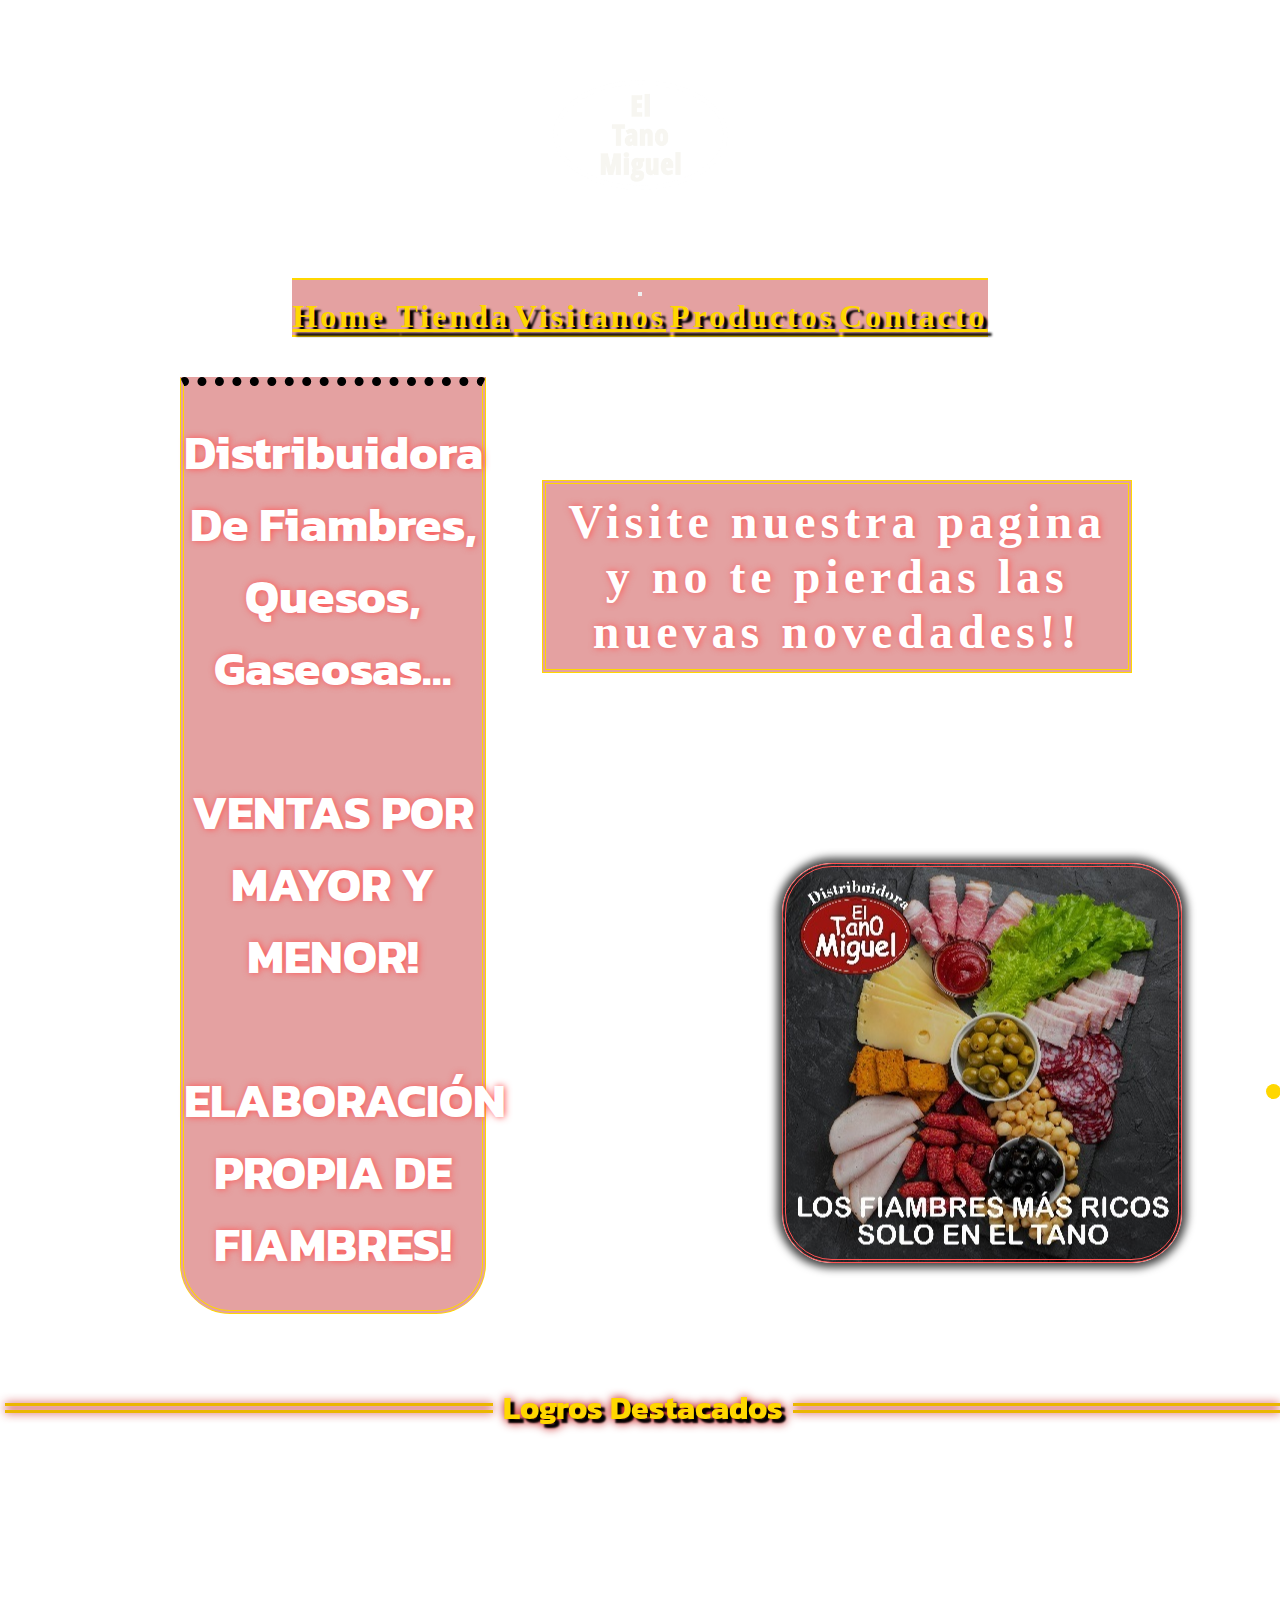
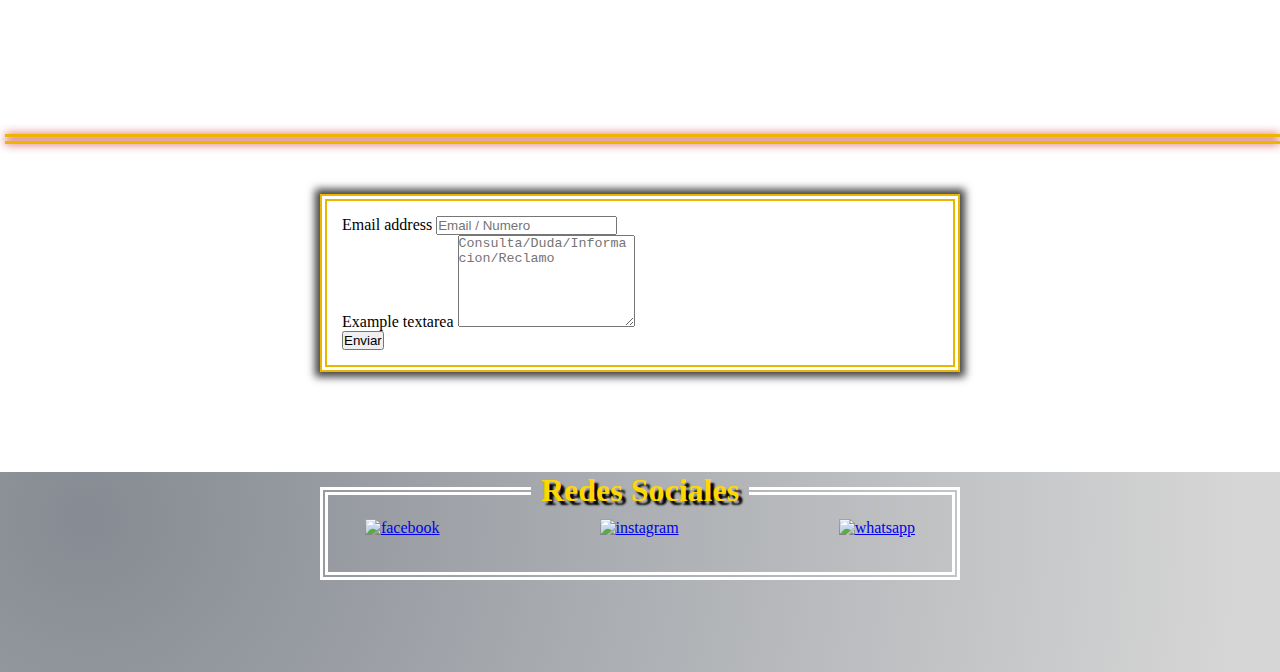
==== commit 0a09e093: "mejora tienda" ====
--- a/index.html
+++ b/index.html
@@ -73,7 +73,7 @@
 
     <section class="stars">
 
-        <fieldset class="borde_stars">
+        <fieldset class="fieldset__redes borde_stars">
 
             <legend class="legend float-none w-auto p-2">Logros Destacados</legend>
             <div class="estrella" data-aos="fade-up" data-aos-duration="2000">
@@ -126,7 +126,7 @@
 
         <footer>
 
-            <fieldset class="border p-2">
+            <fieldset class="fieldset__redes border p-2">
                 <legend class="legend float-none w-auto p-2">Redes Sociales</legend>
 
                 <div class="redes">
--- a/styles/estilo.css
+++ b/styles/estilo.css
@@ -56,9 +56,6 @@
   border: 2px double #FFD700;
   border-right: none;
   border-left: none;
-  position: -webkit-sticky;
-  position: sticky;
-  top: 0;
 }
 header .navbar .navbar-nav a {
   color: #FFD700;
@@ -83,7 +80,7 @@
   text-shadow: -3px 3px 8px rgb(195, 195, 195);
   margin: 0 auto;
   margin-block: 50px;
-  box-shadow: rgba(240, 46, 170, 0.4) 0px 5px, rgba(240, 46, 170, 0.3) 0px 10px, rgba(240, 46, 170, 0.2) 0px 15px, rgba(240, 46, 170, 0.1) 0px 20px, rgba(240, 46, 170, 0.05) 0px 25px;
+  box-shadow: rgba(227, 12, 12, 0.4) 0px 5px, rgba(220, 7, 46, 0.3) 0px 10px, rgba(186, 11, 14, 0.2) 0px 15px, rgba(218, 12, 12, 0.1) 0px 20px, rgba(236, 228, 5, 0.05) 0px 25px;
 }
 
 .grid {
@@ -251,12 +248,17 @@
   font-family: "Reboto", cursive;
 }
 
+footer {
+  height: 200px;
+  background-image: radial-gradient(circle farthest-corner at 6.7% 22.9%, rgba(53, 62, 75, 0.601) 0%, rgba(187, 187, 187, 0.601) 96.6%);
+}
+
 .grid__tienda {
   display: grid;
   grid-template-columns: 1fr;
   grid-template-rows: 1fr;
   grid-template-areas: "tabla1" "tabla2";
-  margin-top: 10px;
+  margin-top: 50px;
 }
 .grid__tienda .grid__table .table1 {
   grid-area: tabla1;
@@ -268,29 +270,39 @@
 .grid__tienda .grid__table .table2 {
   grid-area: tabla2;
   width: 70%;
-  margin-top: 50px;
+  text-align: center;
+  margin: 0 auto;
+  position: relative;
+}
+.grid__tienda .grid__table .borde__tienda {
+  display: flex;
+  text-align: center;
+  border: 8px double #EBB600;
+  width: 50%;
+  margin: 0 auto;
+}
+.grid__tienda .grid__table .borde__tienda .legend {
+  font-size: 3rem;
+  padding-inline: 10px;
+  font-weight: bold;
+  color: #ffffff;
+  text-shadow: 4px 4px 2px rgb(140, 8, 8);
+}
+.grid__tienda .tienda__table {
+  margin: 0 auto;
+  text-align: center;
   margin-bottom: 20px;
-  text-align: center;
-  margin: 0 auto;
-  position: relative;
-}
-.grid__tienda .tienda__table {
-  margin: 0 auto;
-  text-align: center;
-  margin-block: 50px;
-  padding-block: 60px;
-  padding-inline: 150px;
-  border: 11px double #ffffff;
 }
 .grid__tienda .tienda__table .tienda__jamon-img {
   width: 160px;
 }
 .grid__tienda .tienda__table .tienda__th {
-  padding-inline: 50px;
   font-family: "Kanit";
   font-size: 1.5rem;
   color: #ffffff;
   text-shadow: -1px 3px 2px rgb(0, 0, 0);
+  padding-top: 20px;
+  padding-inline: 90px;
 }
 .grid__tienda .tienda__table .button__comprar {
   display: flex;
@@ -298,12 +310,18 @@
   font-family: "Reboto", cursive;
   font-weight: bold;
   font-size: 1.5rem;
-  color: #EBB600;
-  margin: 0 auto;
-  margin-top: 10px;
+  color: #ffffff;
+  margin: 0 auto;
+  margin-top: 20px;
   padding: 10px;
   box-shadow: 2px 7px 8px 2px rgb(0, 0, 0);
   text-shadow: -1px 3px 2px rgb(0, 0, 0);
+  margin-bottom: 20px;
+  background-image: linear-gradient(to right, #F7971E 0%, #FFD200 51%, #F7971E 100%);
+}
+.grid__tienda .tienda__table .button__comprar:hover {
+  color: #ffffff;
+  background-image: linear-gradient(to right, #870000 0%, #190A05 51%, #870000 100%);
 }
 
 .grid__visitanos {
@@ -421,7 +439,7 @@
   margin-block: 20px;
 }
 
-fieldset {
+.fieldset__redes {
   display: flex;
   text-align: center;
   border: 8px double #ffffff;
@@ -429,22 +447,21 @@
   margin: 0 auto;
   margin-top: 100px;
   padding-block: 10px;
-  margin-bottom: 40px;
-}
-fieldset .legend {
+}
+.fieldset__redes .legend {
   font-size: 2rem;
   padding-inline: 10px;
   font-weight: bold;
   color: #FFD700;
   text-shadow: 4px 4px 2px rgb(0, 0, 0);
 }
-fieldset .redes {
+.fieldset__redes .redes {
   display: flex;
   gap: 160px;
   margin: 0 auto;
   padding-bottom: 25px;
 }
-fieldset .redes .redes-img {
+.fieldset__redes .redes .redes-img {
   height: 70px;
 }
 
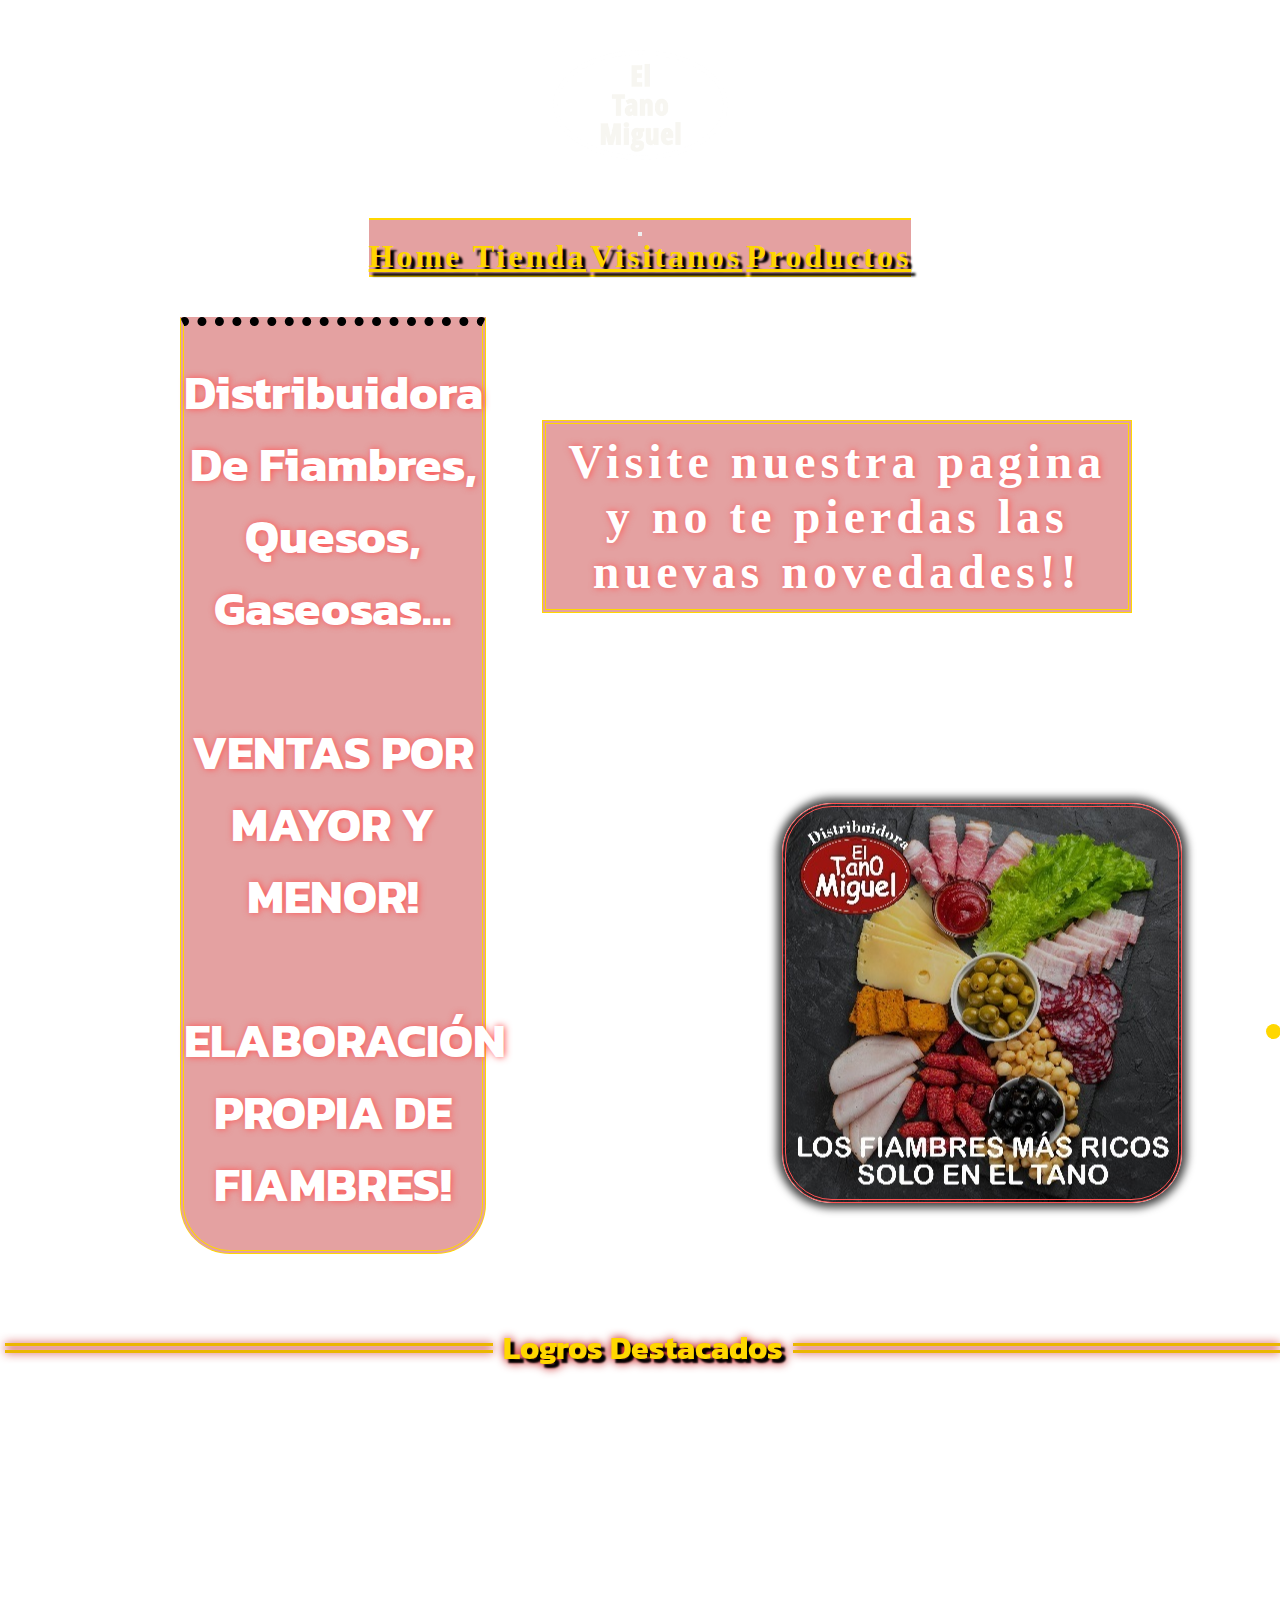
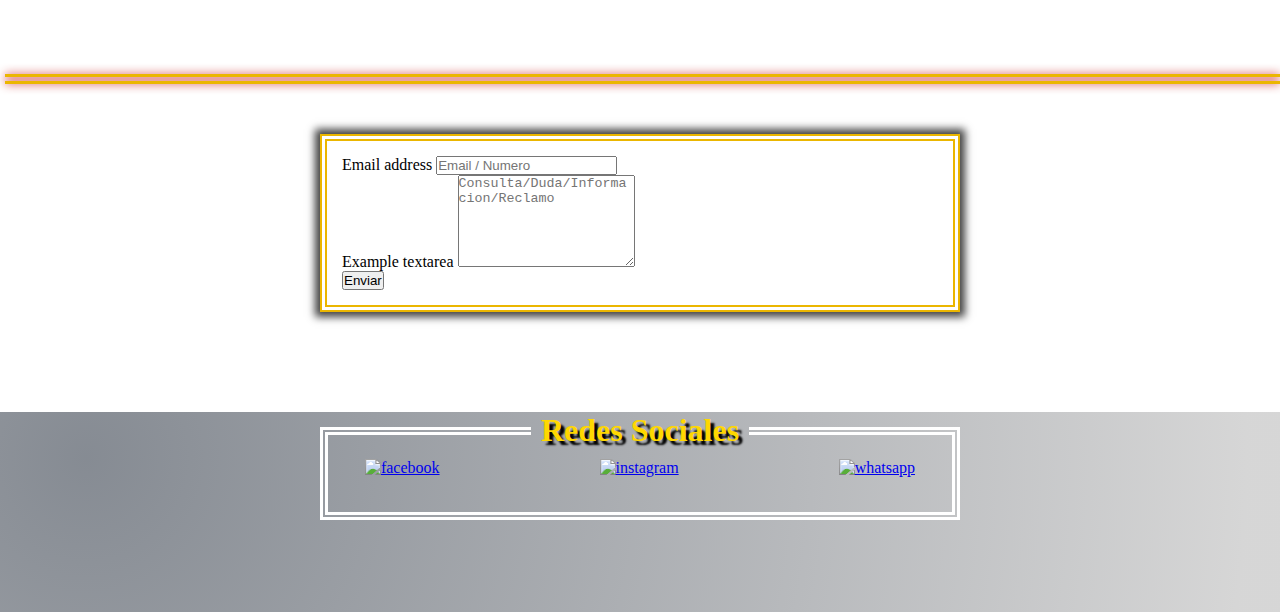
==== commit 4a554fdd: "Finalizacion" ====
--- a/index.html
+++ b/index.html
@@ -35,7 +35,6 @@
                             <a class="nav-link " href="pages/tienda.html">Tienda</a>
                             <a class="nav-link  " href="pages/visitanos.html">Visitanos</a>
                             <a class="nav-link  " href="pages/productos.html">Productos</a>
-                            <a class="nav-link " href="pages/contacto.html">Contacto</a>
 
                         </div>
                     </div>
--- a/styles/estilo.css
+++ b/styles/estilo.css
@@ -20,9 +20,10 @@
 }
 header .title {
   margin: 0 auto;
-  padding-block: 80px;
+  padding-block: 20px;
 }
 header .title .logo {
+  padding-block: 30px;
   width: 28%;
   -webkit-animation-name: rotacion_logo;
           animation-name: rotacion_logo;
@@ -317,11 +318,11 @@
   box-shadow: 2px 7px 8px 2px rgb(0, 0, 0);
   text-shadow: -1px 3px 2px rgb(0, 0, 0);
   margin-bottom: 20px;
-  background-image: linear-gradient(to right, #F7971E 0%, #FFD200 51%, #F7971E 100%);
+  background-image: linear-gradient(to right, #f7971e 0%, #ffd200 51%, #f7971e 100%);
 }
 .grid__tienda .tienda__table .button__comprar:hover {
   color: #ffffff;
-  background-image: linear-gradient(to right, #870000 0%, #190A05 51%, #870000 100%);
+  background-image: linear-gradient(to right, #870000 0%, #190a05 51%, #870000 100%);
 }
 
 .grid__visitanos {
@@ -363,33 +364,38 @@
   color: #ffffff;
 }
 
-.aborder {
-  width: 80%;
-}
-.aborder .grid__productos {
+.contenedor__mercaderia {
+  margin-block: 50px;
+}
+.contenedor__mercaderia .grid__productos {
   display: grid;
   grid-template-columns: repeat(4, 1fr);
-  grid-template-areas: "producto1 producto2 producto3 producto4";
-  padding-bottom: 100px;
-  -moz-column-gap: 50px;
-       column-gap: 50px;
-  margin-top: 100px;
-  text-align: center;
-}
-.aborder .grid__productos .grid__product1 {
-  grid-area: producto1;
-}
-.aborder .grid__productos .grid__product2 {
-  grid-area: producto2;
-}
-.aborder .grid__productos .grid__product3 {
-  grid-area: producto3;
-}
-.aborder .grid__productos .grid__product4 {
-  grid-area: producto4;
-}
-.aborder .grid__productos .product-img {
-  border-radius: 30px;
+  margin: auto;
+  padding-bottom: 50px;
+  gap: 100px;
+}
+.contenedor__mercaderia .grid__productos .mercaderia-img {
+  width: 300px;
+  border-radius: 50px;
+}
+.contenedor__mercaderia .grid__productos .mercaderia-img:hover {
+  transform: scale(1.1);
+}
+
+.borde__tienda {
+  display: flex;
+  text-align: center;
+  border: 8px double #EBB600;
+  width: 90%;
+  margin: 0 auto;
+  margin-bottom: 50px;
+}
+.borde__tienda .legend {
+  font-size: 3rem;
+  padding-inline: 10px;
+  font-weight: bold;
+  color: #ffffff;
+  text-shadow: 4px 4px 2px rgb(140, 8, 8);
 }
 
 .footer__producto {
@@ -399,9 +405,6 @@
   gap: 120px;
   padding-left: 40px;
   margin-block: 70px;
-}
-.footer__producto .product-img:hover {
-  transform: scale(1.1);
 }
 .footer__producto .text-qr {
   font-size: 3rem;
@@ -467,100 +470,145 @@
 
 /* ******MEDIA QUERIES************ */
 @media screen and (max-width: 480px) {
-  .title .logo {
+  header {
+    position: -webkit-sticky;
+    position: sticky;
+    top: 0;
+    z-index: 1;
+    background-image: url(https://w0.peakpx.com/wallpaper/220/854/HD-wallpaper-whatsapp-black-abstract-abstract-digital-abstraction-abstracts-background-digital-pattern-texture.jpg);
+  }
+  header .title__hojas {
+    letter-spacing: 1px;
+    font-size: 4.5rem;
+    width: auto;
+    margin-top: 20px;
+  }
+  header .title .logo {
+    width: 90%;
+    margin: 0 auto;
+  }
+  .grid {
+    display: flex;
+    flex-direction: column;
+    row-gap: 40px;
+    margin: 0 auto;
+    text-align: center;
+    align-items: center;
+    justify-items: center;
+  }
+  .grid .grid__item1 {
+    width: 90%;
+    padding-block: 30px;
+    margin: auto;
+    margin-top: 90px;
+    font-size: 2rem;
+  }
+  .grid .grid__item1 h4 {
+    font-size: 2rem;
+  }
+  .grid .grid__item2 {
     width: 80%;
-  }
-  .grid {
-    margin-left: 10px;
-  }
-  .grid .grid__item1 {
-    font-size: 1.6rem;
-    margin-block: 10px;
-  }
-  .grid .grid__item2 {
-    letter-spacing: 3px;
+    padding-block: 10px;
+    margin-top: 5px;
+    margin: auto;
+  }
+  .grid .grid__item2 h5 {
     font-size: 2rem;
-    width: 100%;
   }
   .grid .grid__item3 {
-    margin-left: 0;
+    width: 400px;
+    height: 400px;
+    margin: auto;
   }
   .grid .scrolls {
-    position: absolute;
-    bottom: -5rem;
-    left: 11rem;
-  }
-  fieldset {
+    display: none;
+  }
+  .stars {
+    display: none;
+  }
+  .formulario {
+    width: 80%;
+    margin-top: 50px;
+  }
+  .fieldset__redes {
     width: 100%;
     margin-top: 100px;
     padding-block: 10px;
     margin-bottom: 40px;
   }
-  fieldset .legend {
+  .fieldset__redes .legend {
     font-size: 2rem;
     padding-inline: 0px;
   }
-  fieldset .redes {
+  .fieldset__redes .redes {
     gap: 50px;
     padding-bottom: 10px;
   }
-  fieldset .redes .redes-img {
+  .fieldset__redes .redes .redes-img {
     height: 70px;
   }
   /* **********TIENDA MEDIA********** */
-  header .title__hojas {
-    letter-spacing: 3px;
-    font-size: 4rem;
-    width: auto;
-  }
-  .grid__table {
-    width: 480px;
-    margin: 0;
-  }
-  .grid__table .tienda__table {
-    margin-block: 10px;
-    padding-block: 15px;
-    padding-inline: 0;
-  }
-  .grid__table .tienda__table .tienda__th {
+  .grid__tienda .grid__table .borde__tienda {
+    width: 100%;
+  }
+  .grid__tienda .grid__table .borde__tienda .legend {
+    font-size: 2, 1rem;
+    padding-inline: 10px;
+  }
+  .grid__tienda .tienda__table {
+    margin-bottom: 0px;
+  }
+  .grid__tienda .tienda__table .tienda__jamon-img {
+    width: 130px;
+  }
+  .grid__tienda .tienda__table .tienda__th {
+    font-size: 1, 2rem;
+    padding-top: 0px;
+    padding-inline: 50px;
+  }
+  .grid__tienda .tienda__table .button__comprar {
     font-size: 1rem;
-    padding-inline: 20px;
-  }
-  .grid__table .tienda__table .button__comprar {
-    font-size: 1rem;
+    margin-top: 20px;
+    padding: 10px;
+    margin-bottom: 20px;
   }
   /* **********VISITANOS MEDIA********** */
   .grid__visitanos {
     display: flex;
     flex-direction: column;
-    row-gap: 40px;
+    row-gap: 90px;
+    margin-top: 80px;
   }
   .grid__visitanos .grid__visita1 {
-    width: 90%;
+    width: 95%;
     margin-top: 10px;
   }
   .grid__visitanos .grid__visita1 .video {
     width: 100%;
   }
   /* **********PRODUCTOS MEDIA********** */
-  .aborder {
-    width: 100%;
-    margin-top: 10px;
-  }
-  .aborder .grid__productos {
+  .contenedor__mercaderia {
+    margin-block: 50px;
+    margin-bottom: 100px;
+  }
+  .contenedor__mercaderia .grid__productos {
     display: grid;
     grid-template-columns: repeat(2, 1fr);
     grid-template-rows: repeat(2, 1fr);
     grid-template-areas: "producto1 producto2" "producto3 producto4";
     padding-bottom: 15px;
-    -moz-column-gap: 70px;
-         column-gap: 70px;
-    row-gap: 90px;
+    -moz-column-gap: 30px;
+         column-gap: 30px;
+    row-gap: 50px;
     margin-top: 20px;
     text-align: center;
   }
-  .aborder .grid__productos .product-img {
-    width: 190px;
+  .contenedor__mercaderia .grid__productos .mercaderia-img {
+    width: 200px;
+    border: 4px double rgb(255, 82, 82);
+  }
+  .borde__tienda {
+    width: 100%;
   }
   .footer__producto {
     gap: 10px;
@@ -574,13 +622,4 @@
     color: #800707;
     letter-spacing: 1px;
   }
-  .section__contacto {
-    text-align: center;
-    justify-items: center;
-    align-items: center;
-  }
-  .section__contacto .contacto__div {
-    width: 90%;
-    padding: 0;
-  }
 }/*# sourceMappingURL=estilo.css.map */